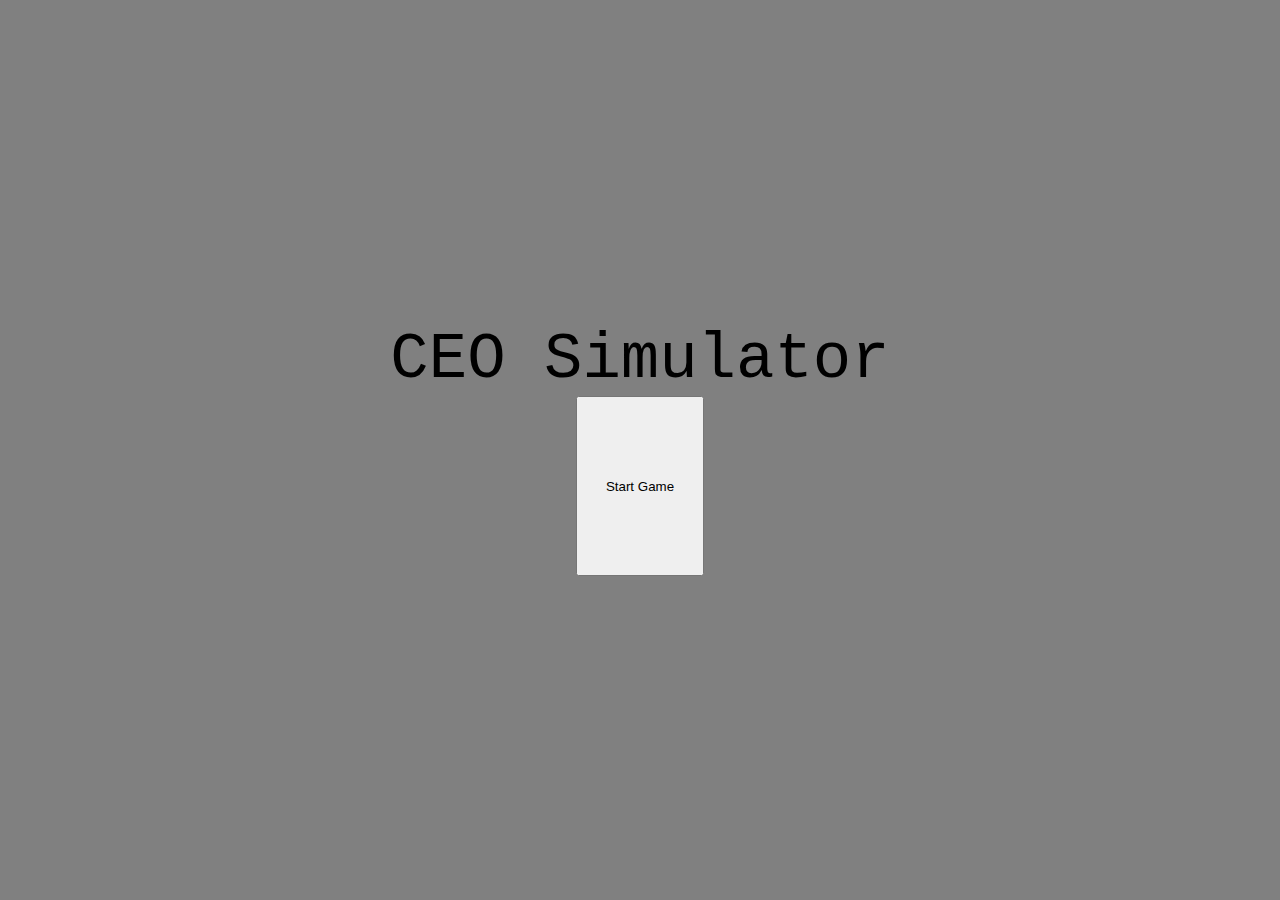
==== index.html @ 9a4f22e4 "Update For Testing" ====
<!DOCTYPE html>
<html lang="en">
<head>
    <meta charset="UTF-8">
    <title>CEO Simulator</title>
    <link rel="stylesheet" type = "text/css" href="gamePage.css">
    <link rel="stylesheet" type = "text/css" href="firstPage.css">
    <link rel="stylesheet" type = "text/css" href="./Objects/BattleReport.css">
    
</head>

<body>
    <div id=wholeGame class = "wholeGame" >
        <div id=mainHud class ="mainHud">
            <div class = "leftDisplay">
                <div class = "leftleftDisplay">
                    <div id = "fullMemo">
                    </div>
                    <div id = "fullHire">
                        <div style = "font-size: 300%;">Potential Hires</div>
                        <div class ='blackLine'></div>
                        <div id="allNewHires" class = "flexColumn">
                        </div>
                    </div>
                    <div id="fightingArea" class ="noDisplay"></div>
                </div>
                <div class = "leftleftDisplay">
                    <div id=moneyTracker class = "smallHud">
                        <p class = "smallHudTitle">Money</p>
                            <div class = "hudTextHolder">
                                <div>Income:&nbsp;</div>
                                <div class = hudData></div>
                            </div>
                            <div class = "hudTextHolder">
                                <div>Expenses:&nbsp;</div>
                                <div class = hudData></div>
                            </div>
                            <div class = "hudTextHolder">
                                <div>Gross Income:&nbsp;</div>
                                <div class = hudData></div>
                            </div>
                            <div class = "hudTextHolder">
                                <div>Current Wealth:&nbsp;</div>
                                <div class = hudData></div>
                            </div>
                    </div>
                    <div id="Human ResourcesCanvas" class = "smallHud" onclick = "clickDepartment('Human Resources')">
                        <p class = "smallHudTitle">Human Resources</p>
                            <div class = "hudTextHolder">
                                <div>Productivity:&nbsp;</div>
                                <div class = hudData></div>
                            </div>
                            <div class = "hudTextHolder">
                                  <div>Expenses:&nbsp;</div>
                                  <div class = hudData></div>
                            </div>
                            <div class = "hudTextHolder">
                                <div>Num Of Employees:&nbsp;</div>
                                <div class = hudData></div>
                          </div>
                    </div>
                    <div id="SalesCanvas" class = "smallHud" onclick = "clickDepartment('Sales')">
                        <p class = "smallHudTitle">Sales</p>
                            <div class = "hudTextHolder">
                                <div>Productivity:&nbsp;</div>
                                <div class = hudData></div>
                            </div>
                            <div class = "hudTextHolder">
                                  <div>Expenses:&nbsp;</div>
                                  <div class = hudData> </div>
                            </div>
                            <div class = "hudTextHolder">
                                <div>Num Of Employees:&nbsp;</div>
                                <div class = hudData></div>
                          </div>
                        </div>
                    <div id="ITCanvas" class = "smallHud" onclick = "clickDepartment('IT')">
                        <p class = "smallHudTitle">IT</p>
                            <div class = "hudTextHolder">
                                <div>Productivity:&nbsp;</div>
                                <div class = hudData></div>
                            </div>
                            
                            <div class = "hudTextHolder">
                                <div>Expenses:&nbsp;</div>
                                <div class = hudData></div>
                            </div>
                            <div class = "hudTextHolder">
                                <div>Num Of Employees:&nbsp;</div>
                                <div class = hudData></div>
                          </div>
                    </div>
                    <div id="MarketingCanvas" class = "smallHud" onclick = "clickDepartment('Marketing')">
                        <p class = "smallHudTitle">Marketing</p>
                            <div class = "hudTextHolder">
                                <div>Productivity:&nbsp;</div>
                                <div class = hudData></div>
                            </div>
                            <div class = "hudTextHolder">
                                <div>Expenses:&nbsp;</div>
                                <div class = hudData></div>
                         </div>
                         <div class = "hudTextHolder">
                            <div>Num Of Employees:&nbsp;</div>
                            <div class = hudData></div>
                      </div>
                    </div>
                    <div id="fightCanvas" class = "smallHud" style = "display: none;">
                        <p class = "smallHudTitle">Fight Value</p>
                                <div class = "hudTextHolder">
                                    <div># of People:&nbsp;</div>
                                    <div class = hudData></div>
                                </div>
                                <div class = "hudTextHolder">
                                    <div>Total Fight Value:&nbsp;</div>
                                    <div class = hudData></div>
                            </div>
                    </div>
                    <div id="Middle ManagementCanvas" class = "smallHud" style = "display: none;" onclick = "clickDepartment('Middle Management')">
                        <p class = "smallHudTitle">Middle Management</p>
                                <div class = "hudTextHolder">
                                    <div>Productivity:&nbsp;</div>
                                    <div class = hudData></div>
                                </div>
                                <div class = "hudTextHolder">
                                    <div>Expenses:&nbsp;</div>
                                    <div class = hudData></div>
                            </div>
                            <div class = "hudTextHolder">
                                <div>Num Of Employees:&nbsp;</div>
                                <div class = hudData></div>
                          </div>
                    </div>
                </div>
            </div>
            <div class = "rightDisplay">
                <div id="upperRight" class = "upperRight">
                    <div id ="departmentDisplay" class = "departmentDisplay">
                        <div id="departmentTitle" class = "departmentTitle">Here is the title of the department</div>
                        <div class = "flexRow">
                            <div>Sort By:</div>
                            <button onclick="sortByProd()">Productivity</button>
                            <button onclick="sortByExpense()">Expense</button>
                         </div>
                        <div id ="departmentBody" class = "departmentBody">Here is the body of department</div>
                    </div>
                
                
                </div>
                <div id="lowerRight" class = "lowerRight">
                    
                    <div>
                        <div id="switchDepartmentsMenu" class = "modal">
                            <span id="closeModalButton" class="close">&times;</span>
                            <div class = "modal-content">Where would you like to transfer this employee to?</div>
                            <div class ="buttonHolder">
                                <button onclick="switchEmployee('Human Resources')">Human Resources</button>
                                <button onclick="switchEmployee('Sales')">Sales</button>
                                <button onclick="switchEmployee('IT')">IT</button>
                                <button onclick="switchEmployee('Marketing')">Marketing</button>
                            </div>
                        </div>
                        <div id="employeeInfo" class = "employeeInfo">
                            <div class = "imageHolder">
                                <img style = "height: 200px" src ="https://office-mayhem.s3.us-east-2.amazonaws.com/tempFaceTrans.png">
                                <div><b></b></div>
                            </div>
                            <div id="empAttributes" class = "empAttributes">
                                <div>
                                <div style = "font-size: 200%; align-content: center;">Attributes</div>
                                </div>
                                <div class = "fullAttributes">   
                                </div>
                            </div>
                            <div class = "flexColumn">
                                <button class = "buttonInEmpInfo" onclick="switchDepartmentsMenu()">Switch Departments</button>
                                <button class = "buttonInEmpInfo" onclick="fireEmployee()">Fire!</button> 
                             </div>
                             
                        </div>
                    
                    </div>
                    <button id="nextWeekButton" class = "buttonNextWeek noDisplay" onClick = "NextWeek()">Go To Next Week</button>
                </div>

            </div>


        </div>
        <div class ="flexColumn">
            <button class="infoMenu" onclick="toggleMenu()">Toggle Help Menu</button>
            <div id="hiddenMenu" style = "display: none;">
                <p>Some events require a certain amount of productivity to work.</p>
                <div class = "helpMenuTitles">Human Resources</div>
                <div class ='blackLine'></div>
                <p><b>Productivity:</b> Affects the quality of people you hire</p>
                <p><b># Of People:</b> Affects how well you know your employees</p>
                <div class = "helpMenuTitles">Sales</div>
                <div class ='blackLine'></div>
                <p><b>Productivity:</b> Affects the amount of money you can get</p>
                <p><b># Of People:</b> Affects the maximun amount of money you can get</p>
                <div class = "helpMenuTitles">IT</div>
                <div class ='blackLine'></div>
                <p><b>Productivity:</b> Affects how well your employees heal outside of combat</p>
                <p><b># Of People:</b> Affects how quickly you can train people</p>
                <div class = "helpMenuTitles">Marketing</div>
                <div class ='blackLine'></div>
                <p><b>Productivity:</b> ?????</p>
                <p><b># Of People:</b> Affects the number you can hire</p>
                <div class = "helpMenuTitles">Middle Management</div>
                <div class ='blackLine'></div>
                <p><b>Productivity:</b> Affects your fight value</p>
                <p><b># Of People:</b> Affects specific departments efficiency</p>
            </div>
        </div>
    </div>
    <div id="firstRoom" class ="firstRoom">
        <div class = "title">CEO Simulator</div>
        <button onClick = "StartGame()" class="startGameButton">Start Game</button>
    </div>
    
</body>
<script src = "./Events.js"></script>
<script src="./Objects/TrainingTracker.js"></script>
<script src="./Objects/HiringTracker.js"></script>
<script src="./Objects/RaiseTracker.js"></script>
<script src ="./Objects/InjuryTracker.js"></script>
<script src="./Objects/Employee.js"></script>
<script src ="./Objects/ProductivityTracker.js"></script>
<script src="./Departments/baseDepartment.js"></script>
<script src="./Departments/HumanResources.js"></script>
<script src="./Departments/IT.js"></script>
<script src="./Departments/Marketing.js"></script>
<script src="./Departments/MiddleManagement.js"></script>
<script src="./Departments/Sales.js"></script>
<script src="./Objects/MoneyTracker.js"></script>
<script src="./Objects/EnemyCompany.js"></script>
<script src="./Company.js"></script>
<script src="./gameObject.js"></script>
<script src="./Objects/Round.js"></script>
<script src="./Objects/Fight.js"></script>
<script src="./Objects/Battle.js"></script>
<script src = "./gameController.js"></script>
<script src ="./Objects/Memo.js"></script>
<script src = "./Objects/DynamicMemo.js"></script>
<script src ="./Objects/BattleReport.js"></script>
<script src = "./Random Generation/RandomArraysHolder.js"></script>
<script src="./Random Generation/ChainMemos.js"></script>
<script src="./Random Generation//GeneralMemos.js"></script>
<script src="./Random Generation/SpecialMemos.js"></script>
<script src="./Random Generation/TimedMemos.js"></script>
<script src = "./Random Generation/CreateEmployee.js"></script>
<script src ="./Random Generation/CreateTrainingTracker.js"></script>
<script src="./Random Generation/CreateMemo.js"></script>
</html>
---- gamePage.css ----
/* color Schemes I want
#8E887B
#A9A69C
#CABEB1
#BDA892
#6F695D
#A59380
*/

body{
    background-color: #6F695D;
    display: flex;
    justify-content: center;
}
.blackLine{
    border-top: 5px solid #000;
    width: 80%;
    margin-left: 1%;
    margin-bottom: 1%;
}
button:hover{
    cursor: pointer;
}
.noDisplay{
    display: none;
}
.buttonInEmpInfo{
    height: 20%;
    align-self: center;
    font-size: 150%;
}
.buttonNextWeek{
    width: 95%;
    font-size: 400%;
    height: 30%;
    background-color: #888;
    border-radius: 5px;
}
.cursorPointer:hover{
    cursor: pointer;
}
.departmentBody {
    display: flex;
    flex-direction: row;
    flex-wrap: wrap;
    height: 80%;
    width: 100%;
    justify-content: space-evenly;
    font-size: 200%;
}
.departmentDisplay{
    display: flex;
    flex-direction: column;
}
.departmentTitle {
    font-size: 300%;
    color: yellow;
    text-shadow: 0 0 3px black;
}
.empAttributes{
    display: flex;
    flex-direction: column;
    row-gap: 8px;
    flex-wrap: wrap;
}
.employeeInfo{
    display: none;
    flex-direction: row;
    font-size: 100%;
    column-gap: 5px;
}
.empPicture{
    font-size: 50%;
}
.empPicture:hover{
    cursor: pointer;
}
.flexColumn{
    display: flex;
    flex-direction: column;
}
.flexRow{
    display: flex;
    flex-direction: row;
}
.fullAttributes{
    display: flex;
    flex-direction: column;
    flex-wrap: wrap;
    max-height: 200px;
    column-gap: 10px;
    font-size: 150%;
}
#fullHire{
    overflow: auto;
}
#fullMemo{
    padding-left: 10px;
    padding-right: 10px;
    border-style: double;
    display: flex;
    flex-direction: column;
    overflow-y: auto;
}
.helpMenuTitles{
    font-size: 200%;
}
.hireButton{
    text-orientation: upright;
    writing-mode: vertical-rl;
}
.hudData{
    font-weight: normal;
}
.hudTextHolder{
    display: flex;
    flex-direction: row;
    font-weight: bold;
}
.imageHolder{
    text-align: center;
    font-weight: bold;
}
.leftDisplay{
    background-color: #A9A69C;
    height: 100%;
    width: 50%;
    display: flex;
    flex-direction: row;
    align-items: center;
    align-content: space-around;
    margin-right: 10px;
    background-color: grey;
}
.leftleftDisplay{
    height: 100%;
    display: flex;
    flex-direction: column;
    width: 100%;
    justify-content: flex-start;
}
.lowerRight{
    border: 5px solid black;
    height: 50%;
    background-color: #CABEB1;
}
.mainHud{
    width: 95%;
    height: 95%;
    background-color: grey;
    display: flex;
    flex-direction: row;
}
.memoBody{
    font-family: "Times New Roman", Times, serif;
    font-size: 125%;
}
.memoOptionButtons{
    font-family: 'Courier New', Courier, monospace;
    font-weight: bold;
}
.optionButtonsHolder{
    display: flex;
    justify-content: space-evenly;
}
.rightDisplay{
    background-color: #A59380;
    height: 100%;
    width: 50%;
    display: flex;
    flex-direction: column;
}
.smallHud{
    width: 100%;
    height: 25%;
    background-color: white;
    align-content: center;
    display: flex;
    justify-content: left;
    border: 5px solid black;
    flex-direction: column;
}
.smallHud:hover{
    cursor: pointer;
}
.smallHudTitle{
    border-style: none none solid none;
    background-color: grey;
    padding: none;
    margin-top: 0px;
    padding-top: 5px;
}
.switchDepartmentsMenu{
    position: fixed;
    top: 50%;
    right: 50%;
    bottom: 50%;
    left: 50%;
    display: none;
    z-index: 4;
}
.upperRight {
    height: 50%;
    display: flex;
    flex-direction: column;
    overflow-x: hidden;
    overflow-y: auto;
    text-align: center;
    padding: 20px;
    border: 5px solid black;
}
.wholeGame{
    width: 190vh;
    height: 95vh;
    background-color: #615f5f;
    display: flex;
    align-self: center;
    justify-content: center;
    align-items: center;
}







/*extra copied things */
/* The Modal (background) */
.modal {
    display: none; /* Hidden by default */
    position: absolute; /* Stay in place */
    z-index: 1; /* Sit on top */
    /*left: 0;
    top: 0;*/
    overflow: auto; /* Enable scroll if needed */
    background-color: rgb(0,0,0); /* Fallback color */
    background-color: rgba(0,0,0,0.4); /* Black w/ opacity */
  }
  
  /* Modal Content/Box */
  .modal-content {
    background-color: #fefefe;
    padding: 20px;
    border: 1px solid #888;
    width: 80%; /* Could be more or less, depending on screen size */
  }

  .close {
    color: #aaaaaa;
    float: right;
    font-size: 28px;
    font-weight: bold;
  }
  
  .close:hover,
  .close:focus {
    color: #000;
    text-decoration: none;
    cursor: pointer;
  }
---- firstPage.css ----
.firstRoom{
    width: 100vw;
    height: 100vh;
    background-color: grey;
    position: absolute;
    top:0;
    left: 0;
    right: 0;
    bottom: 0;
    z-index: 5;
    align-items: center;
    justify-content: center;
    justify-items: center;
    display: flex;
    flex-direction: column;
}
.startGameButton{
    height: 20%;
    width: 10%;

}
.title{
    font-size: 400%;
    font-family: 'Courier New', Courier, monospace;
}
---- Objects/BattleReport.css ----
.allRounds{
    justify-content: center;
    display: flex;
    flex-direction: column;
}
.round{
    font-weight: bold;
    font-size: 120%;
}
.allFights{
    display: flex;
    flex-direction: column;
}
.fight{
    display: flex;
    flex-direction: column;
    justify-content: center;
}
.fightTeams{
    display: flex;
    flex-direction: row;
    justify-content: space-around;
}
.allPlayers{
    display: flex;
    flex-direction: column;
}
.players{
    font-size: 100%;
    font-weight: normal;
}
.healthText{
    font-size: 70%;
}
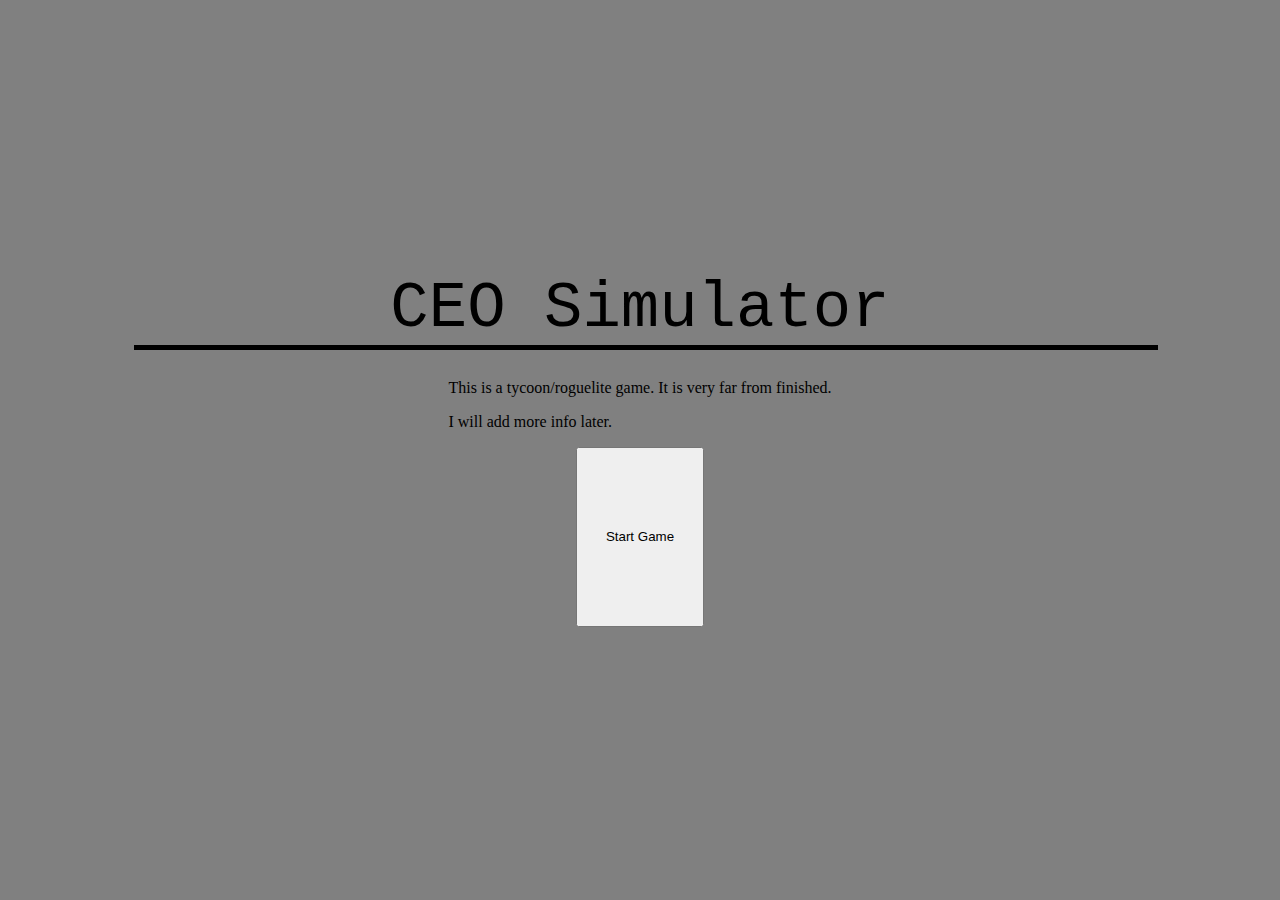
==== commit 319e6697: "Changed Departments" ====
--- a/index.html
+++ b/index.html
@@ -26,7 +26,7 @@
                 </div>
                 <div class = "leftleftDisplay">
                     <div id=moneyTracker class = "smallHud">
-                        <p class = "smallHudTitle">Money</p>
+                        <div class = "smallHudTitle moneyTitle">Money</div>
                             <div class = "hudTextHolder">
                                 <div>Income:&nbsp;</div>
                                 <div class = hudData></div>
@@ -43,70 +43,41 @@
                                 <div>Current Wealth:&nbsp;</div>
                                 <div class = hudData></div>
                             </div>
-                    </div>
-                    <div id="Human ResourcesCanvas" class = "smallHud" onclick = "clickDepartment('Human Resources')">
-                        <p class = "smallHudTitle">Human Resources</p>
-                            <div class = "hudTextHolder">
-                                <div>Productivity:&nbsp;</div>
-                                <div class = hudData></div>
-                            </div>
-                            <div class = "hudTextHolder">
-                                  <div>Expenses:&nbsp;</div>
-                                  <div class = hudData></div>
-                            </div>
-                            <div class = "hudTextHolder">
-                                <div>Num Of Employees:&nbsp;</div>
-                                <div class = hudData></div>
-                          </div>
-                    </div>
-                    <div id="SalesCanvas" class = "smallHud" onclick = "clickDepartment('Sales')">
-                        <p class = "smallHudTitle">Sales</p>
-                            <div class = "hudTextHolder">
-                                <div>Productivity:&nbsp;</div>
-                                <div class = hudData></div>
-                            </div>
-                            <div class = "hudTextHolder">
-                                  <div>Expenses:&nbsp;</div>
-                                  <div class = hudData> </div>
-                            </div>
-                            <div class = "hudTextHolder">
-                                <div>Num Of Employees:&nbsp;</div>
-                                <div class = hudData></div>
-                          </div>
-                        </div>
-                    <div id="ITCanvas" class = "smallHud" onclick = "clickDepartment('IT')">
-                        <p class = "smallHudTitle">IT</p>
-                            <div class = "hudTextHolder">
-                                <div>Productivity:&nbsp;</div>
-                                <div class = hudData></div>
-                            </div>
-                            
-                            <div class = "hudTextHolder">
-                                <div>Expenses:&nbsp;</div>
-                                <div class = hudData></div>
-                            </div>
-                            <div class = "hudTextHolder">
-                                <div>Num Of Employees:&nbsp;</div>
-                                <div class = hudData></div>
-                          </div>
-                    </div>
-                    <div id="MarketingCanvas" class = "smallHud" onclick = "clickDepartment('Marketing')">
-                        <p class = "smallHudTitle">Marketing</p>
-                            <div class = "hudTextHolder">
-                                <div>Productivity:&nbsp;</div>
-                                <div class = hudData></div>
-                            </div>
-                            <div class = "hudTextHolder">
-                                <div>Expenses:&nbsp;</div>
-                                <div class = hudData></div>
-                         </div>
-                         <div class = "hudTextHolder">
-                            <div>Num Of Employees:&nbsp;</div>
-                            <div class = hudData></div>
-                      </div>
+                            <div class = "hudTextHolder">
+                                <div>Current Week:&nbsp;</div>
+                                <div class = hudData>1</div>
+                            </div>
+                    </div>
+                    <div id="SalesCanvas" class = "smallHud pointer" onclick = "clickDepartment('Sales')">
+                        <div class = "smallHudTitle">Sales</div>
+                        <div class = "hudTextHolder">
+                            <div>Productivity:&nbsp;</div>
+                            <div class = hudData></div>
+                        </div>
+                    </div>
+                    <div id="OnboardingCanvas" class = "smallHud pointer" onclick = "clickDepartment('Onboarding')">
+                        <div class = "smallHudTitle">Onboarding</div>
+                        <div class = "hudTextHolder">
+                            <div>Productivity:&nbsp;</div>
+                            <div class = hudData></div>
+                        </div>
+                    </div>
+                    <div id="CustodianCanvas" class = "smallHud pointer" onclick = "clickDepartment('Custodian')">
+                        <div class = "smallHudTitle">Custodian</div>
+                        <div class = "hudTextHolder">
+                            <div>Productivity:&nbsp;</div>
+                            <div class = hudData></div>
+                        </div>
+                    </div>
+                    <div id="MarketingCanvas" class = "smallHud pointer" onclick = "clickDepartment('Marketing')">
+                        <div class = "smallHudTitle">Marketing</div>
+                        <div class = "hudTextHolder">
+                            <div>Productivity:&nbsp;</div>
+                            <div class = hudData></div>
+                        </div>
                     </div>
                     <div id="fightCanvas" class = "smallHud" style = "display: none;">
-                        <p class = "smallHudTitle">Fight Value</p>
+                        <div class = "smallHudTitle">Fight Value</div>
                                 <div class = "hudTextHolder">
                                     <div># of People:&nbsp;</div>
                                     <div class = hudData></div>
@@ -116,27 +87,64 @@
                                     <div class = hudData></div>
                             </div>
                     </div>
-                    <div id="Middle ManagementCanvas" class = "smallHud" style = "display: none;" onclick = "clickDepartment('Middle Management')">
-                        <p class = "smallHudTitle">Middle Management</p>
-                                <div class = "hudTextHolder">
-                                    <div>Productivity:&nbsp;</div>
-                                    <div class = hudData></div>
-                                </div>
-                                <div class = "hudTextHolder">
-                                    <div>Expenses:&nbsp;</div>
-                                    <div class = hudData></div>
-                            </div>
-                            <div class = "hudTextHolder">
-                                <div>Num Of Employees:&nbsp;</div>
-                                <div class = hudData></div>
-                          </div>
+                    <div id="Middle ManagementCanvas" class = "smallHud pointer" style = "display: none;" onclick = "clickDepartment('Middle Management')">
+                        <div class = "smallHudTitle">Middle Management</div>
+                        <div class = "hudTextHolder">
+                            <div>Productivity:&nbsp;</div>
+                            <div class = hudData></div>
+                        </div>
+                    </div>
+                    <div id="RecruitingCanvas" class = "smallHud pointer"  onclick = "clickDepartment('Recruiting')">
+                        <div class = "smallHudTitle">Recruiting</div>
+                        <div class = "hudTextHolder">
+                            <div>Productivity:&nbsp;</div>
+                            <div class = hudData></div>
+                        </div>
+                    </div>
+                    <div id="Aid StationCanvas" class = "smallHud pointer" onclick = "clickDepartment('Aid Station')">
+                        <div class = "smallHudTitle">Aid Station</div>
+                        <div class = "hudTextHolder">
+                            <div>Productivity:&nbsp;</div>
+                            <div class = hudData></div>
+                        </div>
+                    </div>
+                    <div id="Human ResourcesCanvas" class = "smallHud pointer"  onclick = "clickDepartment('Human Resources')">
+                        <div class = "smallHudTitle">Human Resources</div>
+                        <div class = "hudTextHolder">
+                            <div>Productivity:&nbsp;</div>
+                            <div class = hudData></div>
+                        </div>
                     </div>
                 </div>
             </div>
             <div class = "rightDisplay">
                 <div id="upperRight" class = "upperRight">
                     <div id ="departmentDisplay" class = "departmentDisplay">
-                        <div id="departmentTitle" class = "departmentTitle">Here is the title of the department</div>
+                        <div id="departmentTitle" class = "departmentTitle flexRow">
+                            <!--this blank div is to help with css PLEASE HELP ME-->
+                            <div>&emsp;&emsp;</div>
+                            <div>
+                                Here is DepartmentTitle
+                            </div>
+                            <div class ="helpIcon">
+                                <div class="helpIconTemp">HOVER FOR HELP</div>
+                                <div class = "helpContent"> <div>Productivity effects the quality of people you hire!</div></div>
+                            </div>
+                        </div>
+                        <div id = "depInfo" class = "depInfo flexRow">
+                            <div class = "hudTextHolder">
+                                <div>Productivity:&nbsp;</div>
+                                <div class = hudData></div>
+                            </div>
+                            <div class = "hudTextHolder">
+                                  <div>Expenses:&nbsp;</div>
+                                  <div class = hudData></div>
+                            </div>
+                            <div class = "hudTextHolder">
+                                <div>Num Of Employees:&nbsp;</div>
+                                <div class = hudData></div>
+                          </div>
+                        </div>
                         <div class = "flexRow">
                             <div>Sort By:</div>
                             <button onclick="sortByProd()">Productivity</button>
@@ -156,8 +164,12 @@
                             <div class ="buttonHolder">
                                 <button onclick="switchEmployee('Human Resources')">Human Resources</button>
                                 <button onclick="switchEmployee('Sales')">Sales</button>
-                                <button onclick="switchEmployee('IT')">IT</button>
+                                <button onclick="switchEmployee('Onboarding')">Onboarding</button>
                                 <button onclick="switchEmployee('Marketing')">Marketing</button>
+                                <button onclick="switchEmployee('Aid Station')">Aid Station</button>
+                                <button onclick="switchEmployee('Recruiting')">Recruiting</button>
+                                <button onclick="switchEmployee('Custodian')">Custodian</button>
+
                             </div>
                         </div>
                         <div id="employeeInfo" class = "employeeInfo">
@@ -172,7 +184,7 @@
                                 <div class = "fullAttributes">   
                                 </div>
                             </div>
-                            <div class = "flexColumn">
+                            <div class = "flexColumn empButtonsHolder">
                                 <button class = "buttonInEmpInfo" onclick="switchDepartmentsMenu()">Switch Departments</button>
                                 <button class = "buttonInEmpInfo" onclick="fireEmployee()">Fire!</button> 
                              </div>
@@ -180,6 +192,7 @@
                         </div>
                     
                     </div>
+                    <div id="errorLog" class = "errorLog"></div>
                     <button id="nextWeekButton" class = "buttonNextWeek noDisplay" onClick = "NextWeek()">Go To Next Week</button>
                 </div>
 
@@ -187,7 +200,7 @@
 
 
         </div>
-        <div class ="flexColumn">
+        <div class ="flexColumn" style = "display: none;">
             <button class="infoMenu" onclick="toggleMenu()">Toggle Help Menu</button>
             <div id="hiddenMenu" style = "display: none;">
                 <p>Some events require a certain amount of productivity to work.</p>
@@ -216,6 +229,11 @@
     </div>
     <div id="firstRoom" class ="firstRoom">
         <div class = "title">CEO Simulator</div>
+        <div class ="blackLine"></div>
+        <div>
+            <p>This is a tycoon/roguelite game. It is very far from finished.</p>
+            <p>I will add more info later.</p>
+        </div>
         <button onClick = "StartGame()" class="startGameButton">Start Game</button>
     </div>
     
@@ -227,23 +245,31 @@
 <script src ="./Objects/InjuryTracker.js"></script>
 <script src="./Objects/Employee.js"></script>
 <script src ="./Objects/ProductivityTracker.js"></script>
+
 <script src="./Departments/baseDepartment.js"></script>
 <script src="./Departments/HumanResources.js"></script>
-<script src="./Departments/IT.js"></script>
+<script src="./Departments/Onboarding.js"></script>
 <script src="./Departments/Marketing.js"></script>
 <script src="./Departments/MiddleManagement.js"></script>
 <script src="./Departments/Sales.js"></script>
+<script src="./Departments/AidStation.js"></script>
+<script src="./Departments/Custodian.js"></script>
+<script src="./Departments/Recruiting.js"></script>
 <script src="./Objects/MoneyTracker.js"></script>
 <script src="./Objects/EnemyCompany.js"></script>
+
 <script src="./Company.js"></script>
 <script src="./gameObject.js"></script>
 <script src="./Objects/Round.js"></script>
 <script src="./Objects/Fight.js"></script>
 <script src="./Objects/Battle.js"></script>
 <script src = "./gameController.js"></script>
+
 <script src ="./Objects/Memo.js"></script>
 <script src = "./Objects/DynamicMemo.js"></script>
 <script src ="./Objects/BattleReport.js"></script>
+<script src ="./Objects/ScoutingReport.js"></script>
+
 <script src = "./Random Generation/RandomArraysHolder.js"></script>
 <script src="./Random Generation/ChainMemos.js"></script>
 <script src="./Random Generation//GeneralMemos.js"></script>
--- a/gamePage.css
+++ b/gamePage.css
@@ -28,6 +28,8 @@
     height: 20%;
     align-self: center;
     font-size: 150%;
+    width: 100%;
+    margin-top: 15px;
 }
 .buttonNextWeek{
     width: 95%;
@@ -56,6 +58,15 @@
     font-size: 300%;
     color: yellow;
     text-shadow: 0 0 3px black;
+    justify-content: space-between;
+}
+.depInfo{
+    justify-content: space-evenly;
+    font-size: 130%;
+    border-color: black;
+    background-color: white;
+    border-radius: 5px;
+    border-style: solid;
 }
 .empAttributes{
     display: flex;
@@ -63,6 +74,9 @@
     row-gap: 8px;
     flex-wrap: wrap;
 }
+.empButtonsHolder{
+    justify-content: center;
+}
 .employeeInfo{
     display: none;
     flex-direction: row;
@@ -75,6 +89,10 @@
 .empPicture:hover{
     cursor: pointer;
 }
+.errorLog{
+    color: red;
+    font-size: 150%;
+}
 .flexColumn{
     display: flex;
     flex-direction: column;
@@ -86,7 +104,6 @@
 .fullAttributes{
     display: flex;
     flex-direction: column;
-    flex-wrap: wrap;
     max-height: 200px;
     column-gap: 10px;
     font-size: 150%;
@@ -102,6 +119,15 @@
     flex-direction: column;
     overflow-y: auto;
 }
+.helpContent{
+    display: none;
+    position: absolute;
+    font-size: 50%;
+}
+.helpIcon{
+    font-size: 50%;
+}
+.helpIcon:hover .helpContent{display: block;}
 .helpMenuTitles{
     font-size: 200%;
 }
@@ -159,6 +185,9 @@
     font-family: 'Courier New', Courier, monospace;
     font-weight: bold;
 }
+.moneyTitle{
+    margin-top: 0px !important;
+}
 .optionButtonsHolder{
     display: flex;
     justify-content: space-evenly;
@@ -172,23 +201,25 @@
 }
 .smallHud{
     width: 100%;
-    height: 25%;
+    flex: 1;
     background-color: white;
     align-content: center;
     display: flex;
-    justify-content: left;
+    justify-content: center;
     border: 5px solid black;
     flex-direction: column;
-}
-.smallHud:hover{
+    text-align: center;
+}
+.pointer:hover{
     cursor: pointer;
 }
 .smallHudTitle{
     border-style: none none solid none;
     background-color: grey;
     padding: none;
-    margin-top: 0px;
+    margin-top: -7%;
     padding-top: 5px;
+    font-size: 200%;
 }
 .switchDepartmentsMenu{
     position: fixed;
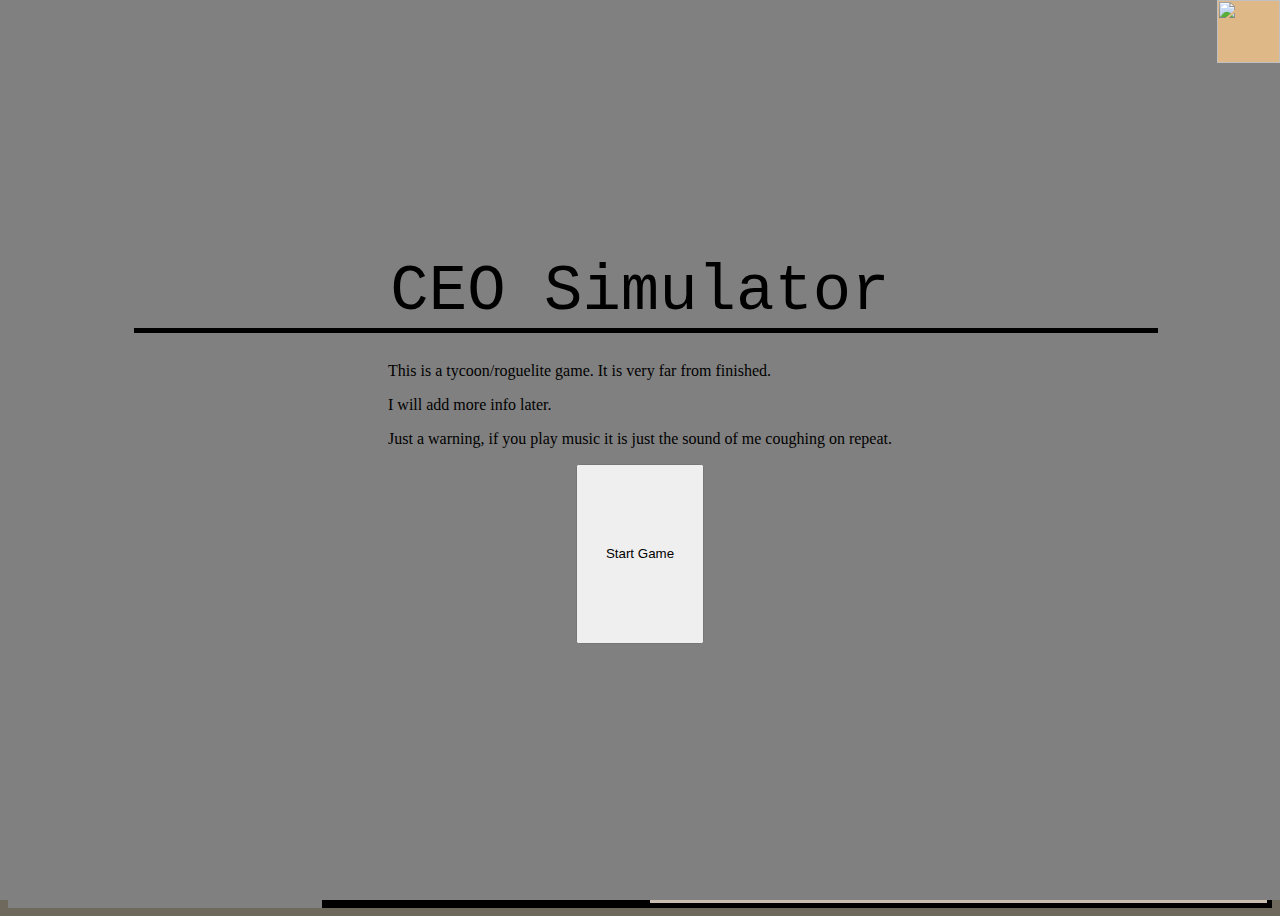
==== commit c2dd2ee5: "Fixed Bugs" ====
--- a/index.html
+++ b/index.html
@@ -6,6 +6,8 @@
     <link rel="stylesheet" type = "text/css" href="gamePage.css">
     <link rel="stylesheet" type = "text/css" href="firstPage.css">
     <link rel="stylesheet" type = "text/css" href="./Objects/BattleReport.css">
+    <link rel="stylesheet" type = "text/css" href="showEmployee.css">
+    <audio id="musicSettings" src="Cough.mp3" loop></audio>
     
 </head>
 
@@ -28,15 +30,15 @@
                     <div id=moneyTracker class = "smallHud">
                         <div class = "smallHudTitle moneyTitle">Money</div>
                             <div class = "hudTextHolder">
-                                <div>Income:&nbsp;</div>
-                                <div class = hudData></div>
-                            </div>
-                            <div class = "hudTextHolder">
-                                <div>Expenses:&nbsp;</div>
-                                <div class = hudData></div>
-                            </div>
-                            <div class = "hudTextHolder">
-                                <div>Gross Income:&nbsp;</div>
+                                <div>Weekly Income:&nbsp;</div>
+                                <div class = hudData></div>
+                            </div>
+                            <div class = "hudTextHolder">
+                                <div>Weekly Expenses:&nbsp;</div>
+                                <div class = hudData></div>
+                            </div>
+                            <div class = "hudTextHolder">
+                                <div>Weekly Gross Income:&nbsp;</div>
                                 <div class = hudData></div>
                             </div>
                             <div class = "hudTextHolder">
@@ -48,34 +50,94 @@
                                 <div class = hudData>1</div>
                             </div>
                     </div>
+                    <div id="Aid StationCanvas" class = "smallHud pointer" onclick = "clickDepartment('Aid Station')">
+                        <div class = "smallHudTitle">Aid Station</div>
+                        <div class = "hudTextHolder">
+                            <div>Productivity:&nbsp;</div>
+                            <div class = hudData></div>
+                        </div>
+                        <div class = "hudTextHolder">
+                            <div># Of Employees:&nbsp;</div>
+                            <div class = hudData></div>
+                        </div>
+                    </div>
+                    <div id="CustodianCanvas" class = "smallHud pointer" onclick = "clickDepartment('Custodian')">
+                        <div class = "smallHudTitle">Custodian</div>
+                        <div class = "hudTextHolder">
+                            <div>Productivity:&nbsp;</div>
+                            <div class = hudData></div>
+                        </div>
+                        <div class = "hudTextHolder">
+                            <div># Of Employees:&nbsp;</div>
+                            <div class = hudData></div>
+                        </div>
+                    </div>
+                    <div id="Human ResourcesCanvas" class = "smallHud pointer"  onclick = "clickDepartment('Human Resources')">
+                        <div class = "smallHudTitle">Human Resources</div>
+                        <div class = "hudTextHolder">
+                            <div>Productivity:&nbsp;</div>
+                            <div class = hudData></div>
+                        </div>
+                        <div class = "hudTextHolder">
+                            <div># Of Employees:&nbsp;</div>
+                            <div class = hudData></div>
+                        </div>
+                    </div>
+                    <div id="MarketingCanvas" class = "smallHud pointer" onclick = "clickDepartment('Marketing')">
+                        <div class = "smallHudTitle">Marketing</div>
+                        <div class = "hudTextHolder">
+                            <div>Productivity:&nbsp;</div>
+                            <div class = hudData></div>
+                        </div>
+                        <div class = "hudTextHolder">
+                            <div># Of Employees:&nbsp;</div>
+                            <div class = hudData></div>
+                        </div>
+                    </div>
+                    <div id="Middle ManagementCanvas" class = "smallHud pointer" style = "display: none;" onclick = "clickDepartment('Middle Management')">
+                        <div class = "smallHudTitle">Middle Management</div>
+                        <div class = "hudTextHolder">
+                            <div>Productivity:&nbsp;</div>
+                            <div class = hudData></div>
+                        </div>
+                        <div class = "hudTextHolder">
+                            <div># Of Employees:&nbsp;</div>
+                            <div class = hudData></div>
+                        </div>
+                    </div>
+                    <div id="OnboardingCanvas" class = "smallHud pointer" onclick = "clickDepartment('Onboarding')">
+                        <div class = "smallHudTitle">Onboarding</div>
+                        <div class = "hudTextHolder">
+                            <div>Productivity:&nbsp;</div>
+                            <div class = hudData></div>
+                        </div>
+                        <div class = "hudTextHolder">
+                            <div># Of Employees:&nbsp;</div>
+                            <div class = hudData></div>
+                        </div>
+                    </div>
+                    <div id="RecruitingCanvas" class = "smallHud pointer"  onclick = "clickDepartment('Recruiting')">
+                        <div class = "smallHudTitle">Recruiting</div>
+                        <div class = "hudTextHolder">
+                            <div>Productivity:&nbsp;</div>
+                            <div class = hudData></div>
+                        </div>
+                        <div class = "hudTextHolder">
+                            <div># Of Employees:&nbsp;</div>
+                            <div class = hudData></div>
+                        </div>
+                    </div>
                     <div id="SalesCanvas" class = "smallHud pointer" onclick = "clickDepartment('Sales')">
                         <div class = "smallHudTitle">Sales</div>
                         <div class = "hudTextHolder">
                             <div>Productivity:&nbsp;</div>
                             <div class = hudData></div>
                         </div>
-                    </div>
-                    <div id="OnboardingCanvas" class = "smallHud pointer" onclick = "clickDepartment('Onboarding')">
-                        <div class = "smallHudTitle">Onboarding</div>
-                        <div class = "hudTextHolder">
-                            <div>Productivity:&nbsp;</div>
-                            <div class = hudData></div>
-                        </div>
-                    </div>
-                    <div id="CustodianCanvas" class = "smallHud pointer" onclick = "clickDepartment('Custodian')">
-                        <div class = "smallHudTitle">Custodian</div>
-                        <div class = "hudTextHolder">
-                            <div>Productivity:&nbsp;</div>
-                            <div class = hudData></div>
-                        </div>
-                    </div>
-                    <div id="MarketingCanvas" class = "smallHud pointer" onclick = "clickDepartment('Marketing')">
-                        <div class = "smallHudTitle">Marketing</div>
-                        <div class = "hudTextHolder">
-                            <div>Productivity:&nbsp;</div>
-                            <div class = hudData></div>
-                        </div>
-                    </div>
+                        <div class = "hudTextHolder">
+                            <div># Of Employees:&nbsp;</div>
+                            <div class = hudData></div>
+                        </div>
+                    </div>                  
                     <div id="fightCanvas" class = "smallHud" style = "display: none;">
                         <div class = "smallHudTitle">Fight Value</div>
                                 <div class = "hudTextHolder">
@@ -86,34 +148,6 @@
                                     <div>Total Fight Value:&nbsp;</div>
                                     <div class = hudData></div>
                             </div>
-                    </div>
-                    <div id="Middle ManagementCanvas" class = "smallHud pointer" style = "display: none;" onclick = "clickDepartment('Middle Management')">
-                        <div class = "smallHudTitle">Middle Management</div>
-                        <div class = "hudTextHolder">
-                            <div>Productivity:&nbsp;</div>
-                            <div class = hudData></div>
-                        </div>
-                    </div>
-                    <div id="RecruitingCanvas" class = "smallHud pointer"  onclick = "clickDepartment('Recruiting')">
-                        <div class = "smallHudTitle">Recruiting</div>
-                        <div class = "hudTextHolder">
-                            <div>Productivity:&nbsp;</div>
-                            <div class = hudData></div>
-                        </div>
-                    </div>
-                    <div id="Aid StationCanvas" class = "smallHud pointer" onclick = "clickDepartment('Aid Station')">
-                        <div class = "smallHudTitle">Aid Station</div>
-                        <div class = "hudTextHolder">
-                            <div>Productivity:&nbsp;</div>
-                            <div class = hudData></div>
-                        </div>
-                    </div>
-                    <div id="Human ResourcesCanvas" class = "smallHud pointer"  onclick = "clickDepartment('Human Resources')">
-                        <div class = "smallHudTitle">Human Resources</div>
-                        <div class = "hudTextHolder">
-                            <div>Productivity:&nbsp;</div>
-                            <div class = hudData></div>
-                        </div>
                     </div>
                 </div>
             </div>
@@ -149,6 +183,7 @@
                             <div>Sort By:</div>
                             <button onclick="sortByProd()">Productivity</button>
                             <button onclick="sortByExpense()">Expense</button>
+                            <button onclick="sortByIdNumber()">Id Number</button>
                          </div>
                         <div id ="departmentBody" class = "departmentBody">Here is the body of department</div>
                     </div>
@@ -162,19 +197,19 @@
                             <span id="closeModalButton" class="close">&times;</span>
                             <div class = "modal-content">Where would you like to transfer this employee to?</div>
                             <div class ="buttonHolder">
+                                <button onclick="switchEmployee('Aid Station')">Aid Station</button>
+                                <button onclick="switchEmployee('Custodian')">Custodian</button>
                                 <button onclick="switchEmployee('Human Resources')">Human Resources</button>
+                                <button onclick="switchEmployee('Marketing')">Marketing</button>
+                                <button onclick="switchEmployee('Onboarding')">Onboarding</button>
+                                <button onclick="switchEmployee('Recruiting')">Recruiting</button>
                                 <button onclick="switchEmployee('Sales')">Sales</button>
-                                <button onclick="switchEmployee('Onboarding')">Onboarding</button>
-                                <button onclick="switchEmployee('Marketing')">Marketing</button>
-                                <button onclick="switchEmployee('Aid Station')">Aid Station</button>
-                                <button onclick="switchEmployee('Recruiting')">Recruiting</button>
-                                <button onclick="switchEmployee('Custodian')">Custodian</button>
-
                             </div>
                         </div>
                         <div id="employeeInfo" class = "employeeInfo">
                             <div class = "imageHolder">
                                 <img style = "height: 200px" src ="https://office-mayhem.s3.us-east-2.amazonaws.com/tempFaceTrans.png">
+                                <div><b></b></div>
                                 <div><b></b></div>
                             </div>
                             <div id="empAttributes" class = "empAttributes">
@@ -199,32 +234,6 @@
             </div>
 
 
-        </div>
-        <div class ="flexColumn" style = "display: none;">
-            <button class="infoMenu" onclick="toggleMenu()">Toggle Help Menu</button>
-            <div id="hiddenMenu" style = "display: none;">
-                <p>Some events require a certain amount of productivity to work.</p>
-                <div class = "helpMenuTitles">Human Resources</div>
-                <div class ='blackLine'></div>
-                <p><b>Productivity:</b> Affects the quality of people you hire</p>
-                <p><b># Of People:</b> Affects how well you know your employees</p>
-                <div class = "helpMenuTitles">Sales</div>
-                <div class ='blackLine'></div>
-                <p><b>Productivity:</b> Affects the amount of money you can get</p>
-                <p><b># Of People:</b> Affects the maximun amount of money you can get</p>
-                <div class = "helpMenuTitles">IT</div>
-                <div class ='blackLine'></div>
-                <p><b>Productivity:</b> Affects how well your employees heal outside of combat</p>
-                <p><b># Of People:</b> Affects how quickly you can train people</p>
-                <div class = "helpMenuTitles">Marketing</div>
-                <div class ='blackLine'></div>
-                <p><b>Productivity:</b> ?????</p>
-                <p><b># Of People:</b> Affects the number you can hire</p>
-                <div class = "helpMenuTitles">Middle Management</div>
-                <div class ='blackLine'></div>
-                <p><b>Productivity:</b> Affects your fight value</p>
-                <p><b># Of People:</b> Affects specific departments efficiency</p>
-            </div>
         </div>
     </div>
     <div id="firstRoom" class ="firstRoom">
@@ -233,11 +242,23 @@
         <div>
             <p>This is a tycoon/roguelite game. It is very far from finished.</p>
             <p>I will add more info later.</p>
+            <p>Just a warning, if you play music it is just the sound of me coughing on repeat.</p>
         </div>
         <button onClick = "StartGame()" class="startGameButton">Start Game</button>
     </div>
+    <img id="musicImage" src = "https://office-mayhem.s3.us-east-2.amazonaws.com/MusicNoteCrossedTrans.png" class = "musicImage pointer" onclick="changeMusic()">
     
 </body>
+<!--Personalities-->
+<script src = "./Objects/Personality.js"></script>
+<script src = "./Objects/Personalities/Ambitious.js"></script>
+<script src = "./Objects/Personalities/Bland.js"></script>
+<script src = "./Objects/Personalities/Efficient.js"></script>
+<script src = "./Objects/Personalities/Energetic.js"></script>
+<script src = "./Objects/Personalities/Meticulous.js"></script>
+<script src = "./Objects/Personalities/Relaxed.js"></script>
+<script src = "./Objects/Personalities/Social.js"></script>
+
 <script src = "./Events.js"></script>
 <script src="./Objects/TrainingTracker.js"></script>
 <script src="./Objects/HiringTracker.js"></script>
@@ -278,4 +299,6 @@
 <script src = "./Random Generation/CreateEmployee.js"></script>
 <script src ="./Random Generation/CreateTrainingTracker.js"></script>
 <script src="./Random Generation/CreateMemo.js"></script>
+
+<script src="./settingsController.js"></script>
 </html>--- a/gamePage.css
+++ b/gamePage.css
@@ -56,9 +56,8 @@
 }
 .departmentTitle {
     font-size: 300%;
-    color: yellow;
-    text-shadow: 0 0 3px black;
-    justify-content: space-between;
+    font-weight: bold;
+    justify-content: center;
 }
 .depInfo{
     justify-content: space-evenly;
@@ -122,12 +121,22 @@
 .helpContent{
     display: none;
     position: absolute;
-    font-size: 50%;
+    font-size: 100%;
+    background-color: white;
+    color: black;
+    border-radius: 5px;
+    width: 11%;
+    margin-top: 11%;
 }
 .helpIcon{
     font-size: 50%;
+    display: flex;
+    align-items: center;
 }
 .helpIcon:hover .helpContent{display: block;}
+.helpIconTemp{
+    color: black;
+}
 .helpMenuTitles{
     font-size: 200%;
 }
@@ -142,6 +151,8 @@
     display: flex;
     flex-direction: row;
     font-weight: bold;
+    font-size: 100%;
+    justify-content: center;
 }
 .imageHolder{
     text-align: center;
@@ -171,8 +182,8 @@
     background-color: #CABEB1;
 }
 .mainHud{
-    width: 95%;
-    height: 95%;
+    width: 100%;
+    height: 100%;
     background-color: grey;
     display: flex;
     flex-direction: row;
@@ -206,7 +217,7 @@
     align-content: center;
     display: flex;
     justify-content: center;
-    border: 5px solid black;
+    border: 10px solid black;
     flex-direction: column;
     text-align: center;
 }
@@ -214,12 +225,8 @@
     cursor: pointer;
 }
 .smallHudTitle{
-    border-style: none none solid none;
-    background-color: grey;
     padding: none;
-    margin-top: -7%;
-    padding-top: 5px;
-    font-size: 200%;
+    font-size: 150%;
 }
 .switchDepartmentsMenu{
     position: fixed;
@@ -241,8 +248,8 @@
     border: 5px solid black;
 }
 .wholeGame{
-    width: 190vh;
-    height: 95vh;
+    width: 100vw;
+    height: 100vh;
     background-color: #615f5f;
     display: flex;
     align-self: center;
--- a/firstPage.css
+++ b/firstPage.css
@@ -14,6 +14,15 @@
     display: flex;
     flex-direction: column;
 }
+.musicImage{
+    position: absolute;
+    right: 0;
+    top: 0;
+    z-index: 5;
+    height: 7vh;
+    width: 7vh;
+    background-color: burlywood;
+}
 .startGameButton{
     height: 20%;
     width: 10%;
--- a/Objects/BattleReport.css
+++ b/Objects/BattleReport.css
@@ -1,7 +1,12 @@
 .allRounds{
     justify-content: center;
-    display: flex;
+    /*is supposed to be flex */
+    /*display: none;*/
     flex-direction: column;
+}
+.combatButtons{
+    position: sticky;
+    bottom: 0px;
 }
 .round{
     font-weight: bold;
--- a/showEmployee.css
+++ b/showEmployee.css
@@ -0,0 +1,50 @@
+.productivityDisplay:hover .productivityHelp{display: block;}
+
+.productivityHelp{
+    display: none;
+}
+.expenseDisplay:hover .expenseHelp{display: block;}
+
+.expenseHelp{
+    display: none;
+}
+.trainingDisplay:hover .trainingHelp{display: block;}
+
+.trainingHelp{
+    display: none;
+}
+.injuryDisplay:hover .injuryHelp{display: block;}
+
+.injuryHelp{
+    display: none;
+}
+.specializationDisplay:hover .specializationHelp{display: block;}
+
+.specializationHelp{
+    display: none;
+}
+.fightDisplay:hover .fightHelp{display: block;}
+
+.fightHelp{
+    display: none;
+}
+.trainingADisplay:hover .trainingAHelp{display: block;}
+
+.trainingAHelp{
+    display: none;
+}
+.personalityDisplay:hover .personalityHelp{display: block;}
+
+.personalityHelp{
+    display: none;
+}
+
+.baseHelp{
+    background-color: black;
+    border-radius: 5px;
+    font-size: 80%;
+    font-weight: bolder;
+    color: white;
+    padding: 2px;
+}
+
